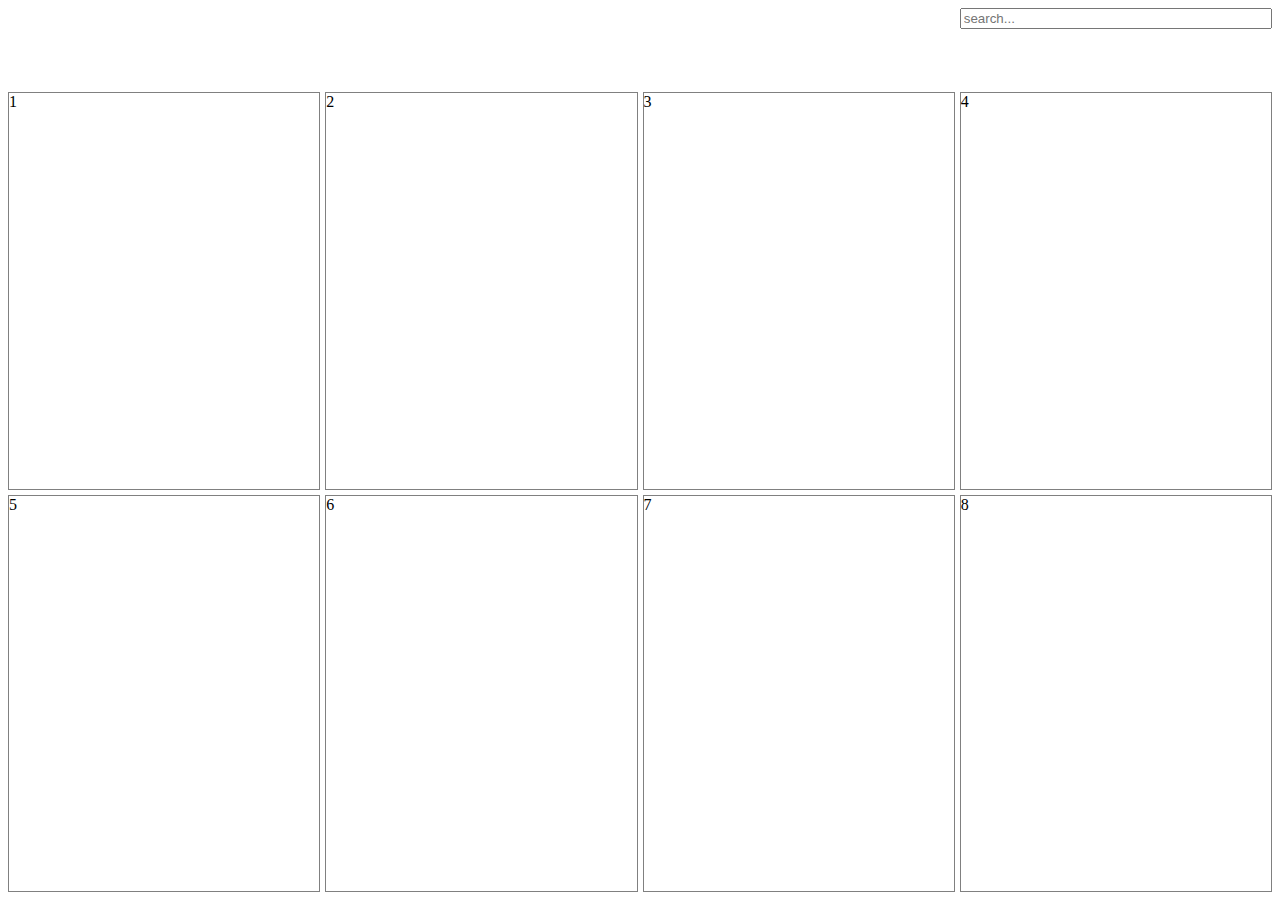
==== Prototype_Xcal/fifthPage/index.html @ 571f4993 "Fifth page added" ====
<html>
    <head>
        <link rel="stylesheet" href="style.css">
    </head>
    <body>
        <div class="applications-container">
            <div class="search">
                <div id="search"><input type="text" placeholder="search..."></div>
            </div>
            <div class="applications">
                <div class="application">1</div>
                <div class="application">2</div>
                <div class="application">3</div>
                <div class="application">4</div>
                <div class="application">5</div>
                <div class="application">6</div>
                <div class="application">7</div>
                <div class="application">8</div>
            </div>
        </div>
    </body>
</html>
---- Prototype_Xcal/fifthPage/style.css ----
.applications-container {
    height: 100%;
    display: grid;
    grid-gap: 5px;
    grid-template-rows: 1fr 10fr;
}

.applications {
    display: grid;
    grid-gap: 5px;
    grid-row: 2 / 4;
    grid-template-rows: 1fr 1fr;
    grid-template-columns: 1fr 1fr 1fr 1fr; 
}

.application {
    border: .5px solid gray;
}

.search {
    display: grid;
    grid-gap: 5px;
    grid-template-columns: 1fr 1fr 1fr 1fr;
}

#search {
    grid-column: 4 / 5;
}

input {
    width: -webkit-fill-available;
}
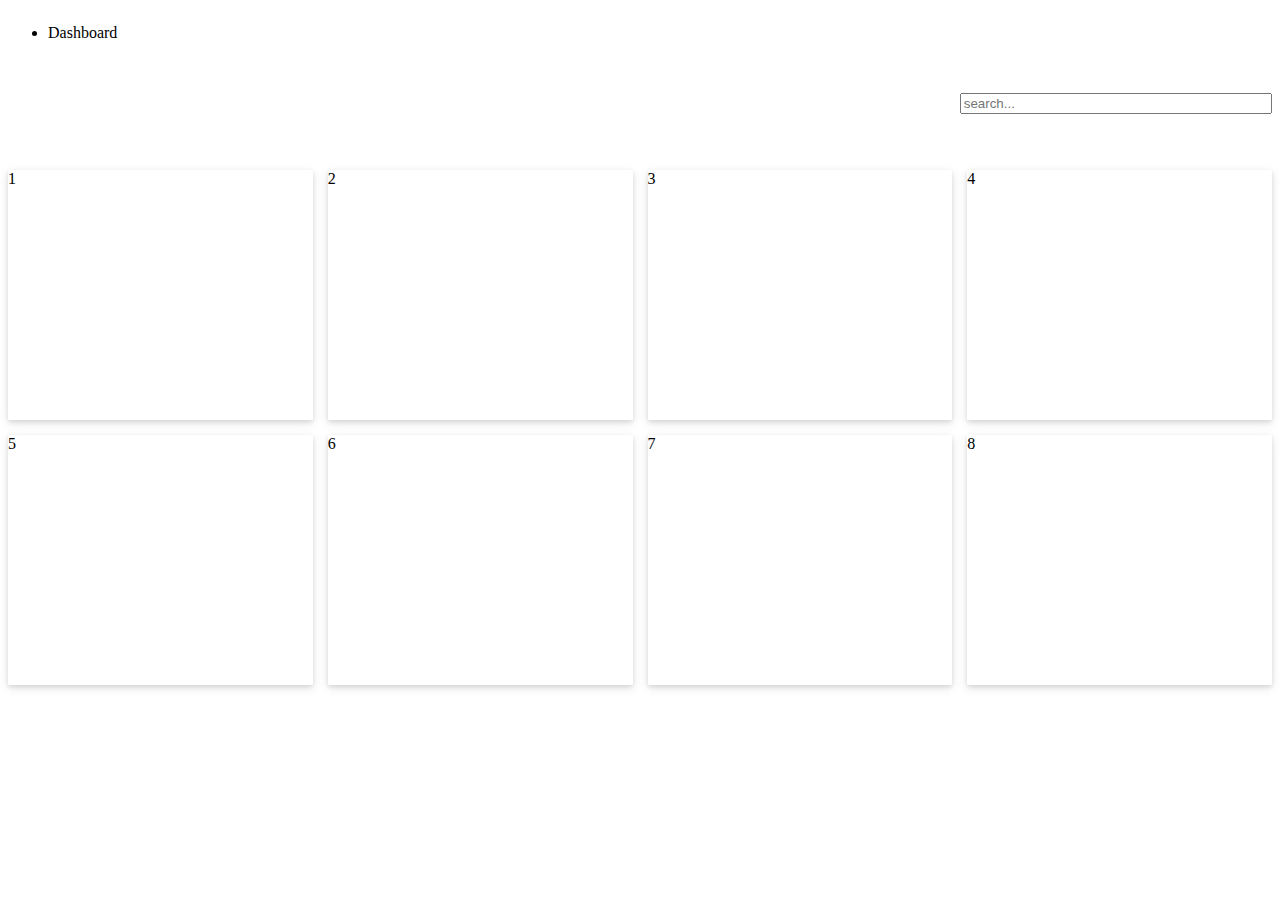
==== commit 59c374cb: "navbar added" ====
--- a/Prototype_Xcal/fifthPage/index.html
+++ b/Prototype_Xcal/fifthPage/index.html
@@ -3,20 +3,24 @@
         <link rel="stylesheet" href="style.css">
     </head>
     <body>
-        <div class="applications-container">
-            <div class="search">
-                <div id="search"><input type="text" placeholder="search..."></div>
-            </div>
-            <div class="applications">
-                <div class="application">1</div>
-                <div class="application">2</div>
-                <div class="application">3</div>
-                <div class="application">4</div>
-                <div class="application">5</div>
-                <div class="application">6</div>
-                <div class="application">7</div>
-                <div class="application">8</div>
-            </div>
+        <div class="container">
+            <div><ul><li>Dashboard</li></ul></div>
+            <div> <div class="applications-container">
+                    <div class="search">
+                        <div id="search"><input type="text" placeholder="search..."></div>
+                    </div>
+                    <div class="applications">
+                        <div class="application">1</div>
+                        <div class="application">2</div>
+                        <div class="application">3</div>
+                        <div class="application">4</div>
+                        <div class="application">5</div>
+                        <div class="application">6</div>
+                        <div class="application">7</div>
+                        <div class="application">8</div>
+                    </div>
+                </div></div>
         </div>
+       
     </body>
 </html>--- a/Prototype_Xcal/fifthPage/style.css
+++ b/Prototype_Xcal/fifthPage/style.css
@@ -1,3 +1,9 @@
+.container {
+    height: 100%;
+    display: grid;
+    grid-gap: 5px;
+    grid-template-rows: 1fr 10fr;
+}
 .applications-container {
     height: 100%;
     display: grid;
@@ -7,14 +13,13 @@
 
 .applications {
     display: grid;
-    grid-gap: 5px;
-    grid-row: 2 / 4;
-    grid-template-rows: 1fr 1fr;
-    grid-template-columns: 1fr 1fr 1fr 1fr; 
+    grid-gap: 15px;
+    grid-auto-rows: 250px;
+    grid-template-columns: repeat(auto-fit, minmax(250px, 1fr));; 
 }
 
 .application {
-    border: .5px solid gray;
+    box-shadow: 0 2px 4px 0 rgba(0, 0, 0, 0.1), 0 3px 10px 0 rgba(0, 0, 0, 0.1);
 }
 
 .search {
